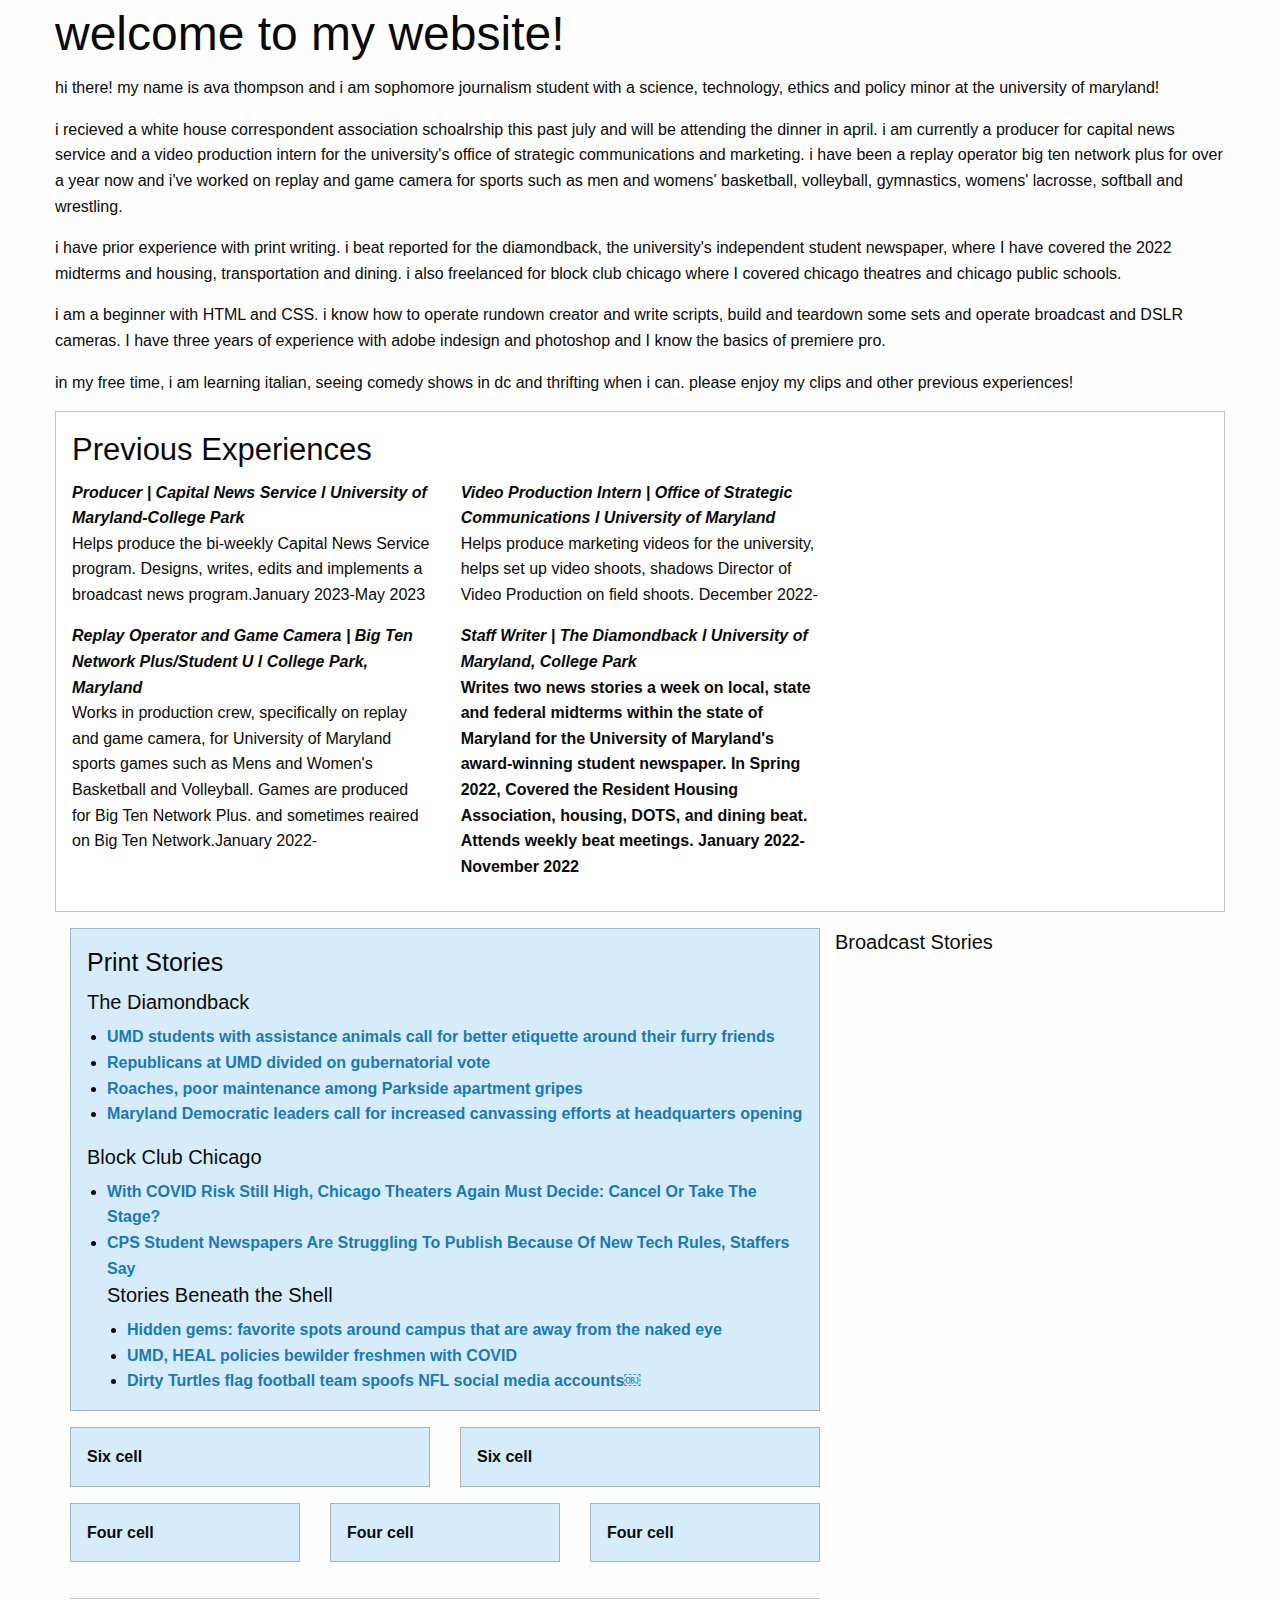
==== avawebsite/index.html @ 9ac41cad "Add files via upload" ====
<!doctype html>
<html class="no-js" lang="en" dir="ltr">
  <head>
    <meta charset="utf-8">
    <meta http-equiv="x-ua-compatible" content="ie=edge">
    <meta name="viewport" content="width=device-width, initial-scale=1.0">
    <title>Foundation for Sites</title>
    <link rel="stylesheet" href="css/foundation.css">
    <link rel="stylesheet" href="css/app.css">
  </head>
<body>

    <div class="grid-container">
      <div class="grid-x grid-padding-x">
        <div class="large-12 cell">
          <h1>welcome to my website!</h1>
           <p>hi there! my name is ava thompson and i am sophomore journalism student with a science, technology, ethics and policy minor at the university of maryland!</p>
          <p>i recieved a white house correspondent association schoalrship this past july and will be attending the dinner in april. i am currently a producer for capital news service and a video production intern for the university's office of strategic communications and marketing. i have been a replay operator big ten network plus for over a year now and i've worked on replay and game camera for sports such as men and womens' basketball, volleyball, gymnastics, womens' lacrosse, softball and wrestling. </p> <p>i have prior experience with print writing. i beat reported for the diamondback, the university's independent student newspaper, where I have covered the 2022 midterms and housing, transportation and dining. i also freelanced for block club chicago where I covered chicago theatres and chicago public schools. </p>
          <p>i am a beginner with HTML and CSS. i know how to operate rundown creator and write scripts, build and teardown some sets and operate broadcast and DSLR cameras. I have three years of experience with adobe indesign and photoshop and I know the basics of premiere pro.</p>
          <p>in my free time, i am learning italian, seeing comedy shows in dc and thrifting when i can. please enjoy my clips and other previous experiences!</p>
       
        </div>
      </div>

      <div class="grid-x grid-padding-x">
        <div class="large-12 cell">
          <div class="callout">
            <h3>Previous Experiences </h3>
            <div class="grid-x grid-padding-x">
              <div class="large-4 medium-4 cell">
                <p> <em><strong>Producer | Capital News Service l University of Maryland-College Park</strong></em><br />Helps produce the bi-weekly Capital News Service program. Designs, writes, edits and implements a broadcast news program.January 2023-May 2023</p>
              </div>
              <div class="large-4 medium-4 cell">
                <p><em><strong>Video Production Intern | Office of Strategic Communications l University of Maryland</strong></em><br />Helps produce marketing videos for the university, helps set up video shoots, shadows Director of Video Production on field shoots. December 2022-</p>
              </div>
            </div>
            <div class="grid-x grid-padding-x">
              <div class="large-4 medium-4 medium-push-2 cell">
                <p><em><strong>Replay Operator and Game Camera | Big Ten Network Plus/Student U l College Park, Maryland</strong></em><br />Works in production crew, specifically on replay and game camera, for University of Maryland sports games such as Mens and Women's Basketball and Volleyball. Games are produced for Big Ten Network Plus. and sometimes reaired on Big Ten Network.January 2022-</p>
              </div>
              <div class="large-4 medium-4 medium-pull-2 cell">
                <p><em><strong>Staff Writer | The Diamondback l University of Maryland, College Park</em><br />Writes two news stories a week on local, state and federal midterms within the state of Maryland for the University of Maryland's award-winning student newspaper.  In Spring 2022, Covered the Resident Housing Association, housing, DOTS, and dining beat. Attends weekly beat meetings. January 2022-November 2022</p>
              </div>
            </div>
          </div>
        </div>
      </div>

      <div class="grid-x grid-padding-x">
        <div class="large-8 medium-8 cell">
          <!-- Grid Example -->

          <div class="grid-x grid-padding-x">
            <div class="large-12 cell">
              <div class="primary callout">
                 <h4>Print Stories</h4>
<h5>The Diamondback</h5>
<ul>
  <li><a href="https://dbknews.com/2022/02/21/umd-students-service-animals-better-etiquette-mental-health/">UMD students with assistance animals call for better etiquette around their furry friends </a></li>
  <li><a href="https://dbknews.com/2022/09/19/umd-republicans-gubernatorial-race-2022/">Republicans at UMD divided on gubernatorial vote</a></li>
  <li><a href="https://dbknews.com/2022/02/10/roaches-poor-maintenance-parkside-apartment-umd-off-campus-housing/">Roaches, poor maintenance among Parkside apartment gripes</a></li>
  <li><a href="https://dbknews.com/2022/09/19/maryland-democrats-headquarters/">Maryland Democratic leaders call for increased canvassing efforts at headquarters opening</a></li>
</ul>
<h5>Block Club Chicago</h5>
<ul>
  <li><a href="https://blockclubchicago.org/2022/01/31/with-covid-risk-still-high-chicago-theaters-again-must-decide-cancel-or-take-the-stage/">With COVID Risk Still High, Chicago Theaters Again Must Decide: Cancel Or Take The Stage?</a></li>
  <li><a href="https://blockclubchicago.org/2021/11/02/cps-student-newspapers-are-struggling-to-publish-because-of-new-tech-rules-staffers-say/">CPS Student Newspapers Are Struggling To Publish Because Of New Tech Rules, Staffers Say</a></li>
 <h5>Stories Beneath the Shell</h5>
<ul>
  <li><a href="hhttps://umdsbs.wordpress.com/2021/11/01/hidden-gems-favorite-spots-around-campus-that-are-away-from-the-naked-eye/">Hidden gems: favorite spots around campus that are away from the naked eye</a></li>
  <li><a href="https://umdsbs.wordpress.com/2021/10/23/umd-heal-policies-bewilder-freshmen-with-covid/">UMD, HEAL policies bewilder freshmen with COVID</a></li>
  <li><a href="https://umdsbs.wordpress.com/2021/11/06/dirty-turtles-flag-football-team-spoofs-nfl-social-media-accounts/">Dirty Turtles flag football team spoofs NFL social media accounts￼</a></li>
</ul>
</ul>
               
              </div>
            </div>
          </div>
          <div class="grid-x grid-padding-x">
            <div class="large-6 medium-6 cell">
              <div class="primary callout">
                <p>Six cell</p>
              </div>
            </div>
            <div class="large-6 medium-6 cell">
              <div class="primary callout">
                <p>Six cell</p>
              </div>
            </div>
          </div>
          <div class="grid-x grid-padding-x">
            <div class="large-4 medium-4 small-4 cell">
              <div class="primary callout">
                <p>Four cell</p>
              </div>
            </div>
            <div class="large-4 medium-4 small-4 cell">
              <div class="primary callout">
                <p>Four cell</p>
              </div>
            </div>
            <div class="large-4 medium-4 small-4 cell">
              <div class="primary callout">
                <p>Four cell</p>
              </div>
            </div>
          </div>

          <hr />

    
        </div>

        <div class="large-4 medium-4 cell">
            <div class="grid-x grid-padding-x">
          <h5>Broadcast Stories</h5>
          <iframe width="560" height="315" src="https://www.youtube.com/embed/IyL5H6C88CQ" title="Gamer Symphony Orchestra" frameborder="0" allow="accelerometer; autoplay; clipboard-write; encrypted-media; gyroscope; picture-in-picture; web-share" allowfullscreen></iframe>
          <iframe title="Henry Sheppard Does It All" src="https://player.vimeo.com/video/694083446?h=c67b9fbc41" width="640" height="360" frameborder="0"    allowfullscreen></iframe>
    <iframe width="560" height="315" src="https://www.youtube.com/embed/LjaEbelfTPo" title="YouTube video player" frameborder="0" allow="accelerometer; autoplay; clipboard-write; encrypted-media; gyroscope; picture-in-picture; web-share" allowfullscreen></iframe>
          </div>
        </div>
      </div>
    </div>


    <script src="js/vendor/jquery.js"></script>
    <script src="js/vendor/what-input.js"></script>
    <script src="js/vendor/foundation.js"></script>
    <script src="js/app.js"></script>
  </body>
</html>
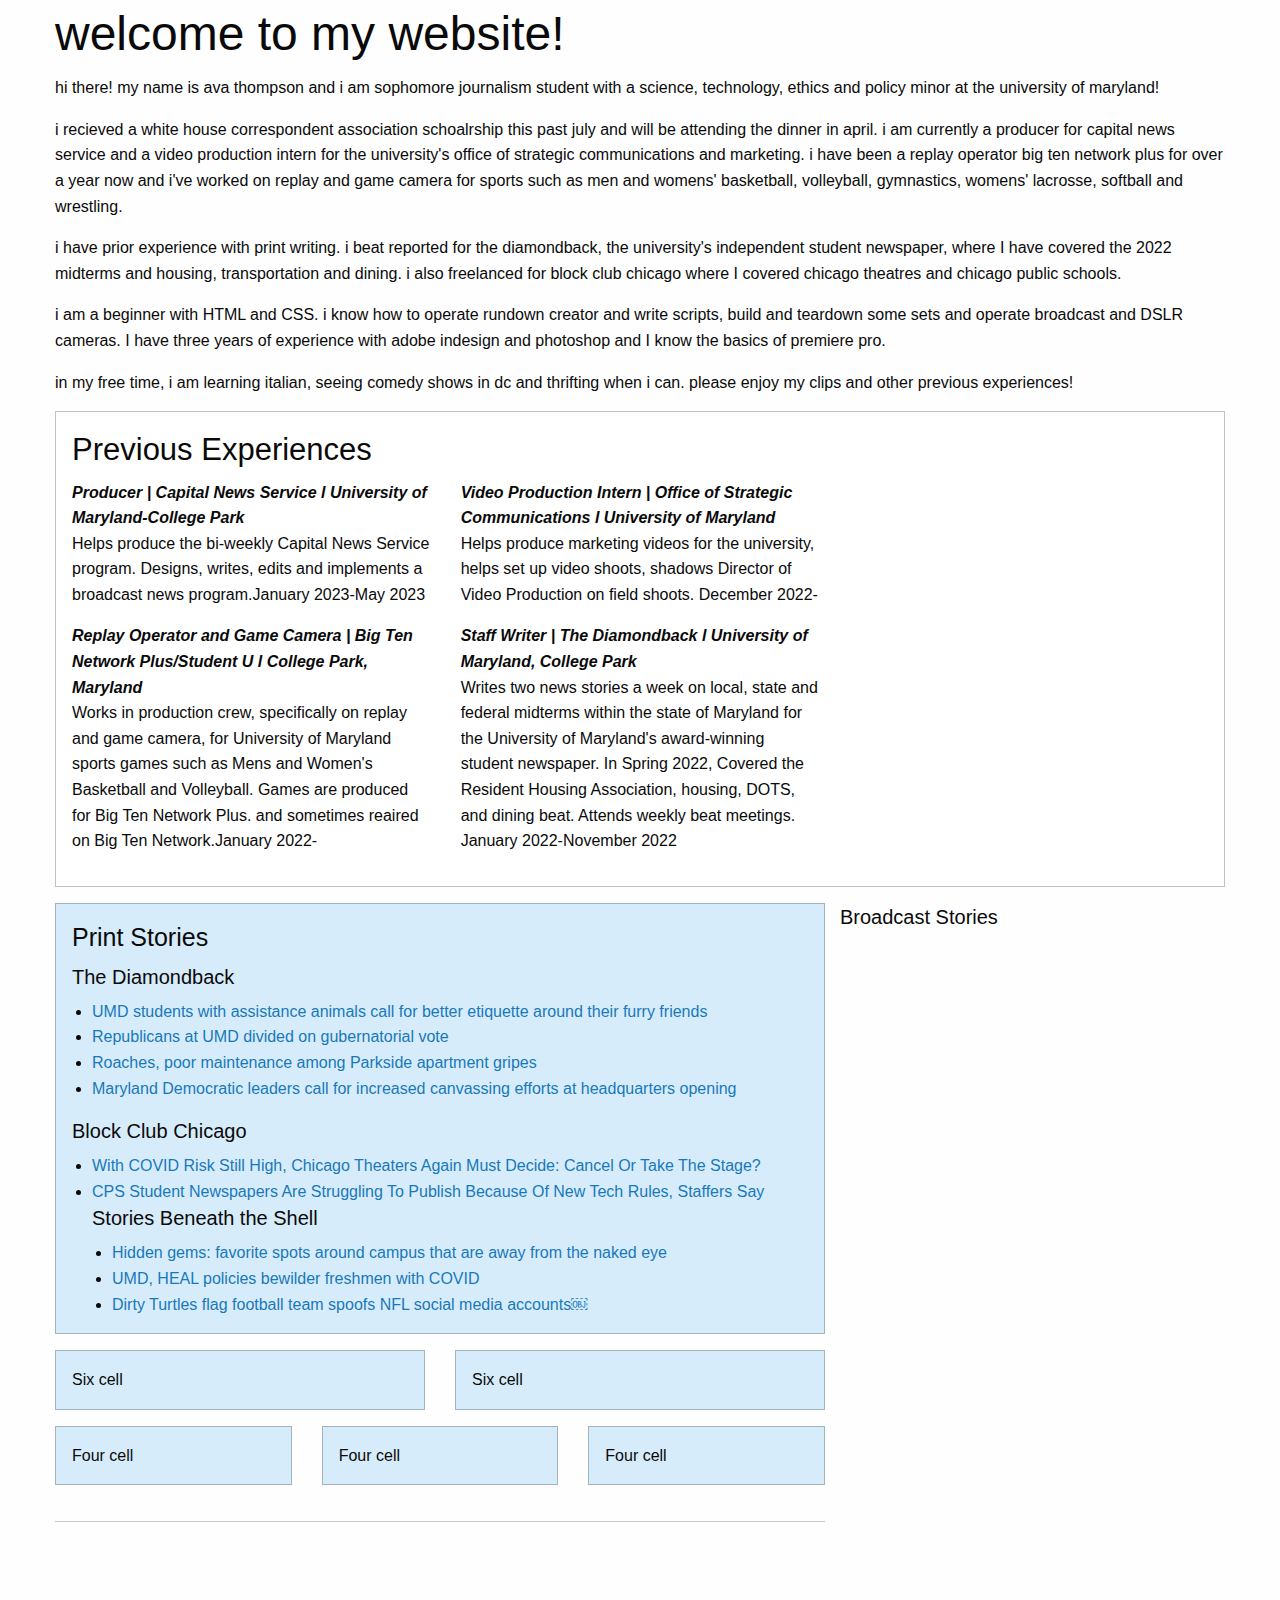
==== commit 587d3ec7: "Add files via upload" ====
--- a/avawebsite/index.html
+++ b/avawebsite/index.html
@@ -40,7 +40,7 @@
                 <p><em><strong>Replay Operator and Game Camera | Big Ten Network Plus/Student U l College Park, Maryland</strong></em><br />Works in production crew, specifically on replay and game camera, for University of Maryland sports games such as Mens and Women's Basketball and Volleyball. Games are produced for Big Ten Network Plus. and sometimes reaired on Big Ten Network.January 2022-</p>
               </div>
               <div class="large-4 medium-4 medium-pull-2 cell">
-                <p><em><strong>Staff Writer | The Diamondback l University of Maryland, College Park</em><br />Writes two news stories a week on local, state and federal midterms within the state of Maryland for the University of Maryland's award-winning student newspaper.  In Spring 2022, Covered the Resident Housing Association, housing, DOTS, and dining beat. Attends weekly beat meetings. January 2022-November 2022</p>
+                <p><em><strong>Staff Writer | The Diamondback l University of Maryland, College Park</strong></em><br />Writes two news stories a week on local, state and federal midterms within the state of Maryland for the University of Maryland's award-winning student newspaper.  In Spring 2022, Covered the Resident Housing Association, housing, DOTS, and dining beat. Attends weekly beat meetings. January 2022-November 2022</p>
               </div>
             </div>
           </div>
@@ -115,9 +115,9 @@
         <div class="large-4 medium-4 cell">
             <div class="grid-x grid-padding-x">
           <h5>Broadcast Stories</h5>
+          <iframe width="560" height="315" src="https://www.youtube.com/embed/zn8p5C1jCAk" title="YouTube video player" frameborder="0" allow="accelerometer; autoplay; clipboard-write; encrypted-media; gyroscope; picture-in-picture; web-share" allowfullscreen></iframe>
           <iframe width="560" height="315" src="https://www.youtube.com/embed/IyL5H6C88CQ" title="Gamer Symphony Orchestra" frameborder="0" allow="accelerometer; autoplay; clipboard-write; encrypted-media; gyroscope; picture-in-picture; web-share" allowfullscreen></iframe>
           <iframe title="Henry Sheppard Does It All" src="https://player.vimeo.com/video/694083446?h=c67b9fbc41" width="640" height="360" frameborder="0"    allowfullscreen></iframe>
-    <iframe width="560" height="315" src="https://www.youtube.com/embed/LjaEbelfTPo" title="YouTube video player" frameborder="0" allow="accelerometer; autoplay; clipboard-write; encrypted-media; gyroscope; picture-in-picture; web-share" allowfullscreen></iframe>
           </div>
         </div>
       </div>
